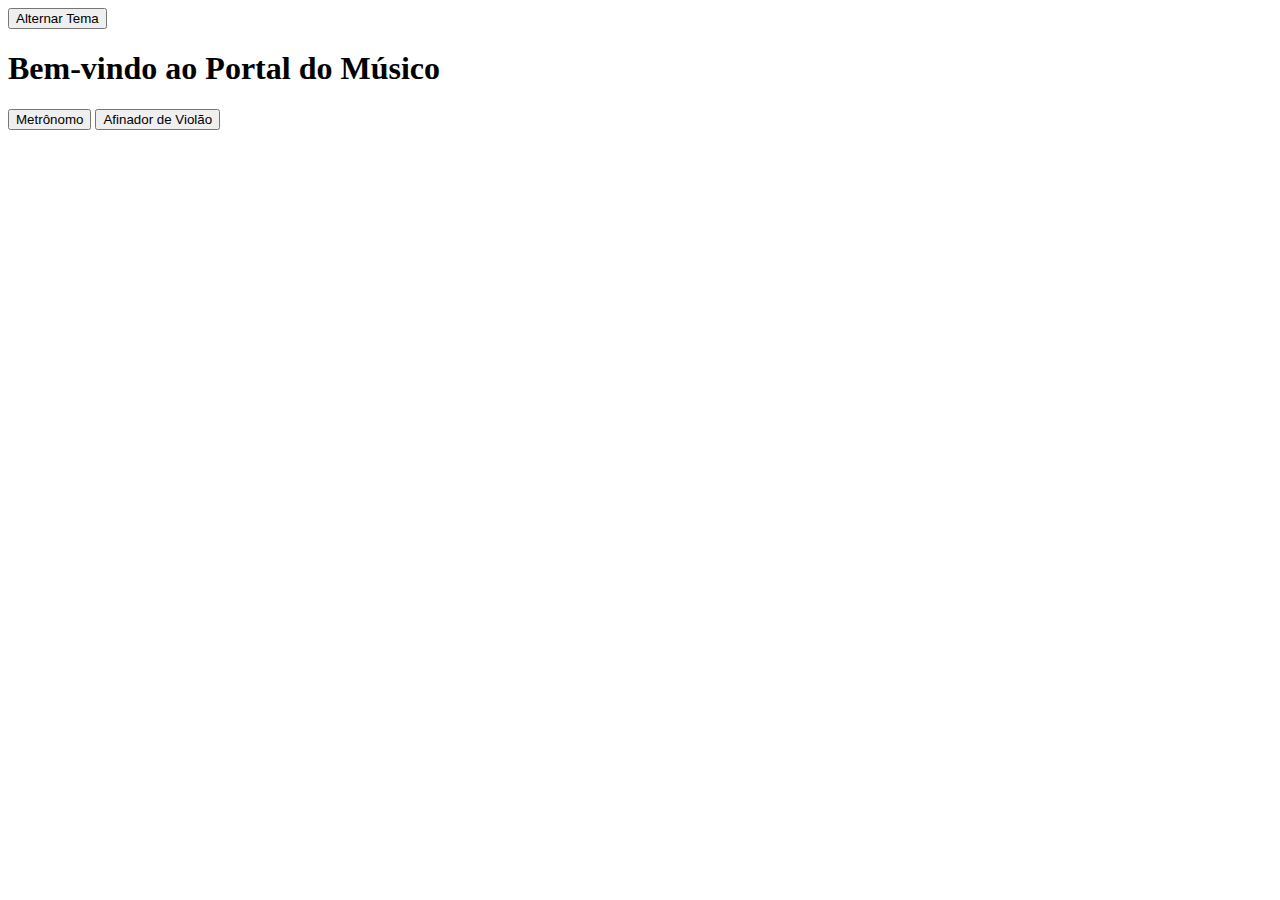
==== index.html @ ab610e9f "Create index.html" ====
<!DOCTYPE html>
<html lang="pt-BR">
<head>
    <meta charset="UTF-8">
    <meta name="viewport" content="width=device-width, initial-scale=1.0">
    <title>Portal do Músico</title>
    <link rel="stylesheet" href="style.css">
</head>
<body>
    <div class="theme-toggle">
        <button onclick="toggleTheme()">Alternar Tema</button>
    </div>

    <header>
        <h1>Bem-vindo ao Portal do Músico</h1>
    </header>

    <main>
        <button onclick="openMetronome()">Metrônomo</button>
        <button onclick="openTuner()">Afinador de Violão</button>
    </main>

    <script src="script.js"></script>
</body>
</html>
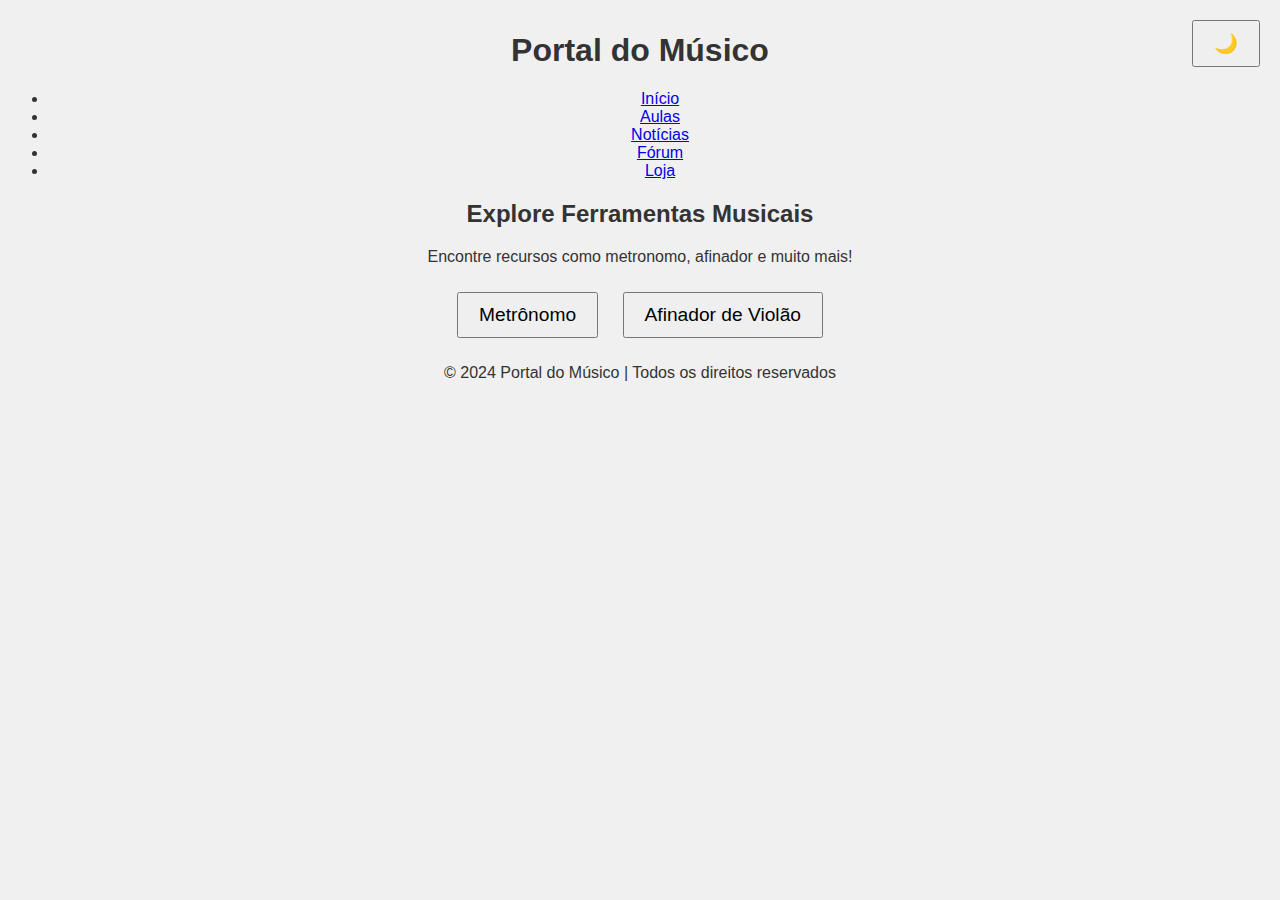
==== commit 9344cf31: "Update index.html" ====
--- a/index.html
+++ b/index.html
@@ -5,20 +5,44 @@
     <meta name="viewport" content="width=device-width, initial-scale=1.0">
     <title>Portal do Músico</title>
     <link rel="stylesheet" href="style.css">
+    <link href="https://fonts.googleapis.com/css2?family=Roboto:wght@400;700&display=swap" rel="stylesheet">
+    <link rel="stylesheet" href="https://cdnjs.cloudflare.com/ajax/libs/font-awesome/5.15.4/css/all.min.css">
 </head>
 <body>
-    <div class="theme-toggle">
-        <button onclick="toggleTheme()">Alternar Tema</button>
-    </div>
-
-    <header>
-        <h1>Bem-vindo ao Portal do Músico</h1>
+    <header class="header">
+        <div class="logo">
+            <h1>Portal do Músico</h1>
+        </div>
+        <nav class="navbar">
+            <ul>
+                <li><a href="#">Início</a></li>
+                <li><a href="#">Aulas</a></li>
+                <li><a href="#">Notícias</a></li>
+                <li><a href="#">Fórum</a></li>
+                <li><a href="#">Loja</a></li>
+            </ul>
+        </nav>
+        <div class="theme-toggle">
+            <button onclick="toggleTheme()">🌙</button>
+        </div>
     </header>
 
-    <main>
-        <button onclick="openMetronome()">Metrônomo</button>
-        <button onclick="openTuner()">Afinador de Violão</button>
+    <main class="main-content">
+        <div class="hero">
+            <h2>Explore Ferramentas Musicais</h2>
+            <p>Encontre recursos como metronomo, afinador e muito mais!</p>
+            <div class="buttons">
+                <button onclick="openMetronome()">Metrônomo</button>
+                <button onclick="openTuner()">Afinador de Violão</button>
+            </div>
+        </div>
     </main>
+
+    <footer class="footer">
+        <div class="footer-content">
+            <p>&copy; 2024 Portal do Músico | Todos os direitos reservados</p>
+        </div>
+    </footer>
 
     <script src="script.js"></script>
 </body>
--- a/style.css
+++ b/style.css
@@ -0,0 +1,57 @@
+/* Tema claro */
+body {
+    font-family: Arial, sans-serif;
+    background-color: #f0f0f0;
+    color: #333;
+    text-align: center;
+}
+
+header h1 {
+    font-size: 2em;
+    margin-top: 1em;
+}
+
+button {
+    padding: 10px 20px;
+    font-size: 1.2em;
+    margin: 10px;
+    cursor: pointer;
+}
+
+/* Tema escuro */
+.dark-theme {
+    background-color: #333;
+    color: #f0f0f0;
+}
+
+.theme-toggle {
+    position: absolute;
+    top: 10px;
+    right: 10px;
+}
+
+.notes button {
+    margin: 5px;
+    padding: 10px 15px;
+    font-size: 1em;
+    cursor: pointer;
+}
+
+.tuner-visualizer {
+    position: relative;
+    width: 300px;
+    height: 10px;
+    background-color: #ddd;
+    margin: 20px auto;
+}
+
+#indicator {
+    position: absolute;
+    width: 5px;
+    height: 100%;
+    background-color: red;
+    left: 50%;
+    transform: translateX(-50%);
+    transition: left 0.1s ease;
+}
+
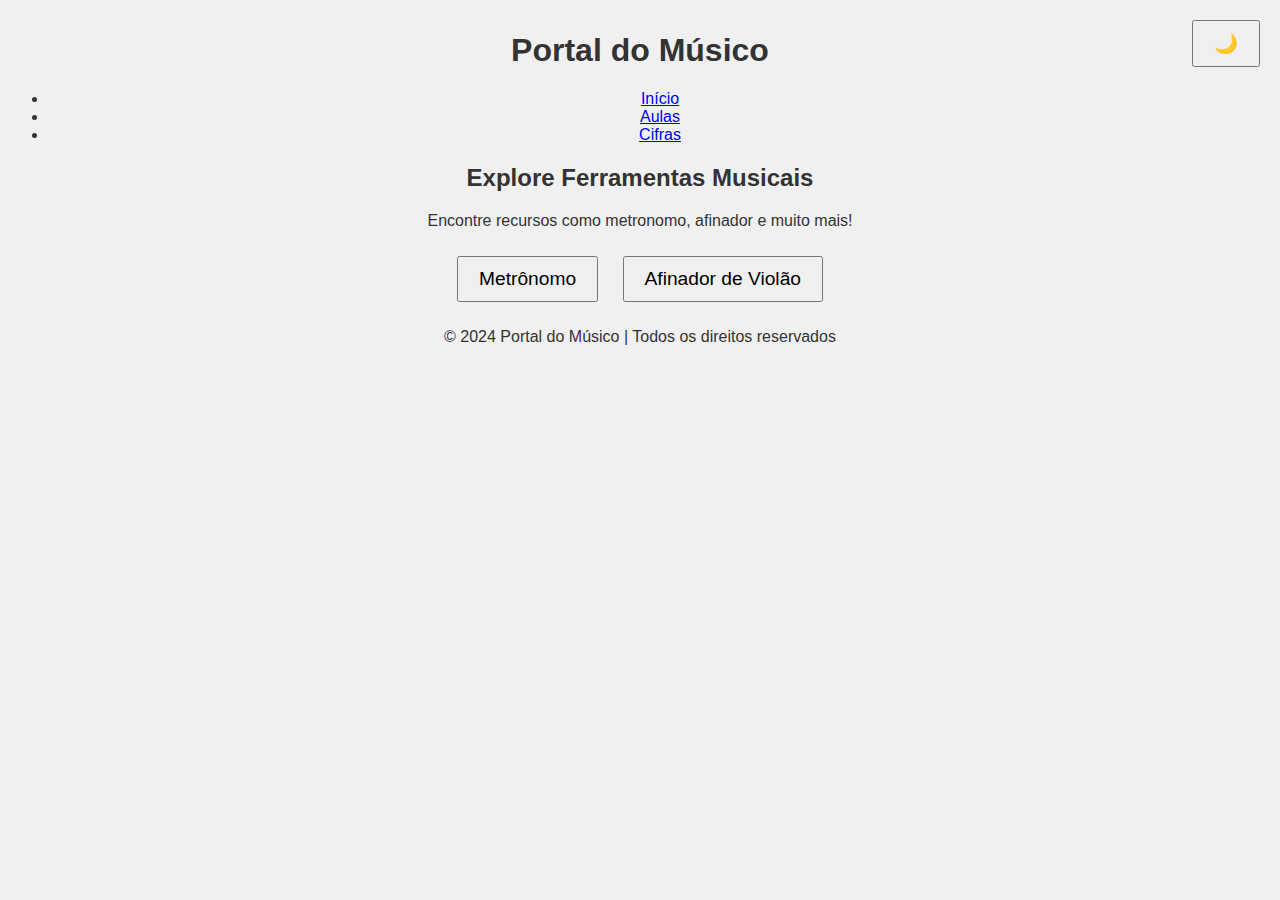
==== commit 0f9971c6: "Update index.html" ====
--- a/index.html
+++ b/index.html
@@ -17,9 +17,7 @@
             <ul>
                 <li><a href="#">Início</a></li>
                 <li><a href="#">Aulas</a></li>
-                <li><a href="#">Notícias</a></li>
-                <li><a href="#">Fórum</a></li>
-                <li><a href="#">Loja</a></li>
+                <li><a href="#">Cifras</a></li>
             </ul>
         </nav>
         <div class="theme-toggle">
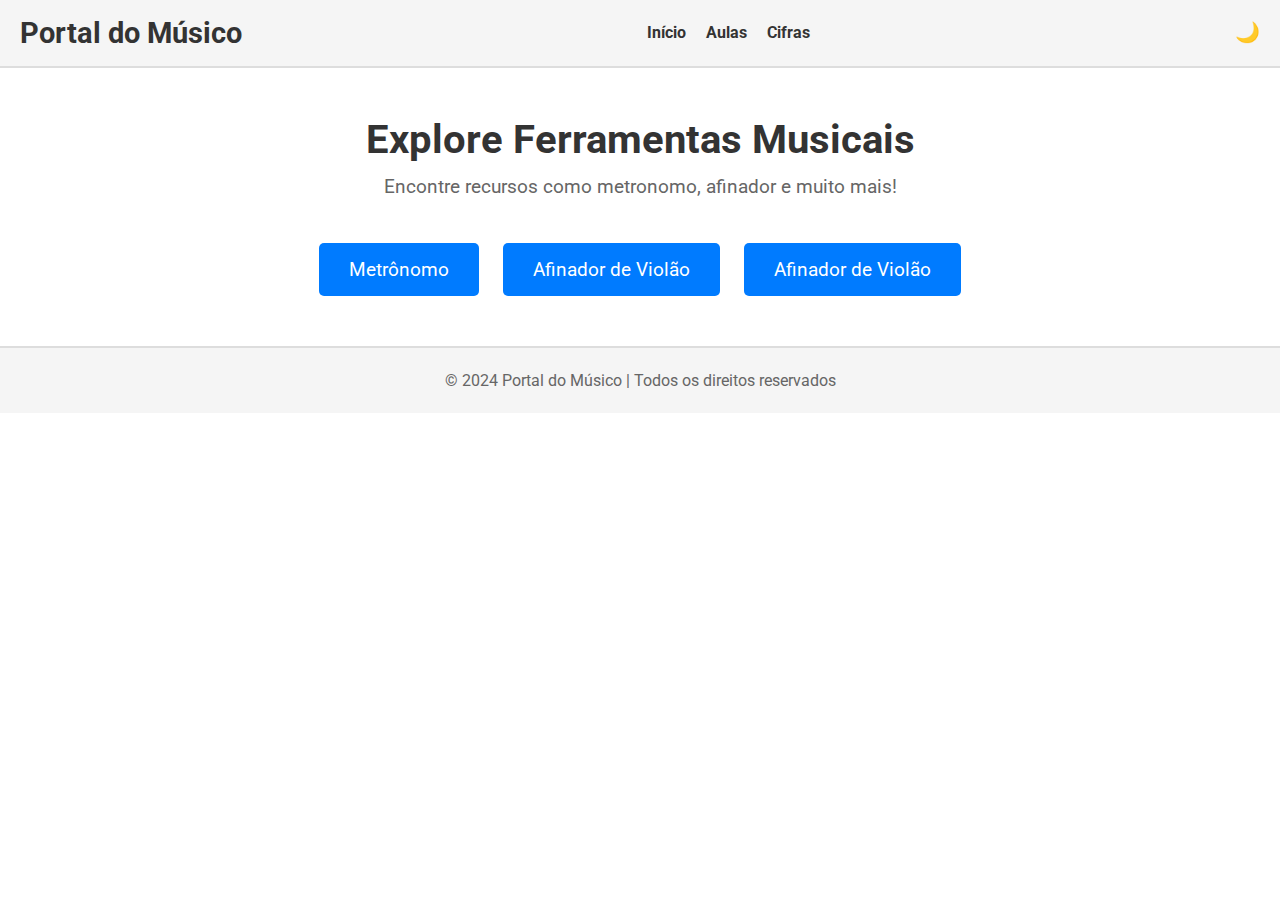
==== commit b6ba85ed: "Update index.html" ====
--- a/index.html
+++ b/index.html
@@ -31,7 +31,8 @@
             <p>Encontre recursos como metronomo, afinador e muito mais!</p>
             <div class="buttons">
                 <button onclick="openMetronome()">Metrônomo</button>
-                <button onclick="openTuner()">Afinador de Violão</button>
+                <button onclick="openTuner()">Afinador de Violão</button>                
+                <button onclick="openRecorder()">Afinador de Violão</button>
             </div>
         </div>
     </main>
--- a/style.css
+++ b/style.css
@@ -1,57 +1,238 @@
-/* Tema claro */
+/* Reset básico */
+* {
+    margin: 0;
+    padding: 0;
+    box-sizing: border-box;
+    font-family: 'Roboto', sans-serif;
+}
+
+/* Corpo do site */
 body {
-    font-family: Arial, sans-serif;
-    background-color: #f0f0f0;
-    color: #333;
+    background-color: #fff;
+    color: #333;
+    font-size: 16px;
+    line-height: 1.6;
+}
+
+/* Cabeçalho */
+.header {
+    display: flex;
+    justify-content: space-between;
+    align-items: center;
+    padding: 10px 20px;
+    background-color: #f5f5f5;
+    border-bottom: 2px solid #ddd;
+}
+
+.header .logo h1 {
+    font-size: 1.8em;
+    color: #333;
+}
+
+.navbar ul {
+    list-style: none;
+    display: flex;
+}
+
+.navbar ul li {
+    margin-right: 20px;
+}
+
+.navbar ul li a {
+    text-decoration: none;
+    color: #333;
+    font-weight: bold;
+    transition: color 0.3s;
+}
+
+.navbar ul li a:hover {
+    color: #007bff;
+}
+
+/* Alternar tema */
+.theme-toggle button {
+    background: none;
+    border: none;
+    font-size: 20px;
+    cursor: pointer;
+}
+
+/* Conteúdo Principal */
+.main-content {
+    padding: 40px 20px;
     text-align: center;
 }
 
-header h1 {
-    font-size: 2em;
-    margin-top: 1em;
-}
-
-button {
-    padding: 10px 20px;
+.hero {
+    max-width: 800px;
+    margin: 0 auto;
+}
+
+.hero h2 {
+    font-size: 2.5em;
+    color: #333;
+}
+
+.hero p {
     font-size: 1.2em;
+    color: #666;
+    margin-bottom: 30px;
+}
+
+.buttons button {
+    background-color: #007bff;
+    color: white;
+    padding: 15px 30px;
+    border: none;
+    font-size: 1.2em;
+    cursor: pointer;
     margin: 10px;
-    cursor: pointer;
-}
-
-/* Tema escuro */
-.dark-theme {
+    border-radius: 5px;
+    transition: background-color 0.3s;
+}
+
+.buttons button:hover {
+    background-color: #0056b3;
+}
+
+/* Rodapé */
+.footer {
+    background-color: #f5f5f5;
+    padding: 20px;
+    text-align: center;
+    border-top: 2px solid #ddd;
+}
+
+.footer p {
+    color: #666;
+}
+
+/* Estilo escuro para alternar tema */
+body.dark-mode {
+    background-color: #121212;
+    color: #e0e0e0;
+}
+
+body.dark-mode .header {
     background-color: #333;
-    color: #f0f0f0;
-}
-
-.theme-toggle {
-    position: absolute;
-    top: 10px;
-    right: 10px;
-}
-
-.notes button {
-    margin: 5px;
-    padding: 10px 15px;
-    font-size: 1em;
-    cursor: pointer;
-}
-
-.tuner-visualizer {
-    position: relative;
-    width: 300px;
-    height: 10px;
-    background-color: #ddd;
-    margin: 20px auto;
-}
-
-#indicator {
-    position: absolute;
-    width: 5px;
-    height: 100%;
-    background-color: red;
-    left: 50%;
-    transform: translateX(-50%);
-    transition: left 0.1s ease;
-}
-
+}
+
+body.dark-mode .navbar ul li a {
+    color: #e0e0e0;
+}
+
+body.dark-mode .navbar ul li a:hover {
+    color: #007bff;
+}
+
+body.dark-mode .hero h2 {
+    color: #e0e0e0;
+}
+
+body.dark-mode .hero p {
+    color: #b0b0b0;
+}
+
+body.dark-mode .buttons button {
+    background-color: #007bff;
+    color: white;
+}
+
+body.dark-mode .footer {
+    background-color: #333;
+}
+
+body.dark-mode .footer p {
+    color: #b0b0b0;
+}
+
+/* Media Queries para Responsividade */
+
+/* Para dispositivos móveis */
+@media (max-width: 768px) {
+    .header {
+        flex-direction: column;
+        text-align: center;
+    }
+
+    .navbar ul {
+        flex-direction: column;
+        padding: 10px 0;
+    }
+
+    .navbar ul li {
+        margin-right: 0;
+        margin-bottom: 10px;
+    }
+
+    .hero h2 {
+        font-size: 2em;
+    }
+
+    .hero p {
+        font-size: 1em;
+        margin-bottom: 20px;
+    }
+
+    .buttons button {
+        width: 100%;
+        padding: 15px;
+        font-size: 1.1em;
+    }
+}
+
+/* Para tablets (largura entre 768px e 1024px) */
+@media (min-width: 768px) and (max-width: 1024px) {
+    .header {
+        flex-direction: column;
+        text-align: center;
+    }
+
+    .navbar ul {
+        flex-direction: column;
+        padding: 10px 0;
+    }
+
+    .navbar ul li {
+        margin-right: 0;
+        margin-bottom: 10px;
+    }
+
+    .hero h2 {
+        font-size: 2.2em;
+    }
+
+    .hero p {
+        font-size: 1.1em;
+    }
+
+    .buttons button {
+        width: 45%;
+        padding: 12px;
+        font-size: 1.2em;
+    }
+}
+
+/* Para desktops grandes (largura acima de 1024px) */
+@media (min-width: 1024px) {
+    .navbar ul {
+        display: flex;
+    }
+
+    .navbar ul li {
+        margin-right: 20px;
+    }
+
+    .hero h2 {
+        font-size: 2.5em;
+    }
+
+    .hero p {
+        font-size: 1.2em;
+    }
+
+    .buttons button {
+        padding: 15px 30px;
+        font-size: 1.2em;
+    }
+}
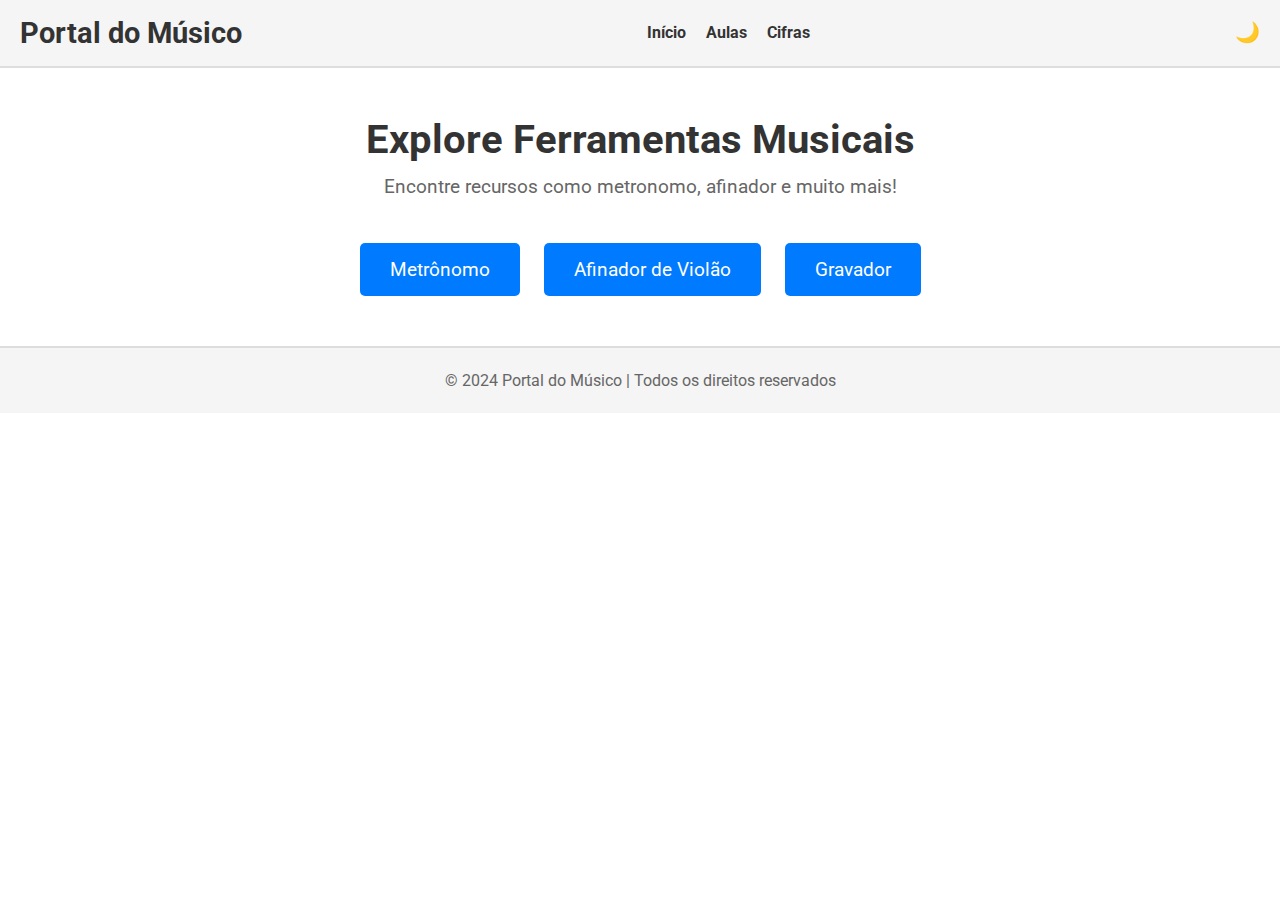
==== commit 9d8281c8: "Update index.html" ====
--- a/index.html
+++ b/index.html
@@ -32,7 +32,7 @@
             <div class="buttons">
                 <button onclick="openMetronome()">Metrônomo</button>
                 <button onclick="openTuner()">Afinador de Violão</button>                
-                <button onclick="openRecorder()">Afinador de Violão</button>
+                <button onclick="openRecorder()">Gravador</button>
             </div>
         </div>
     </main>
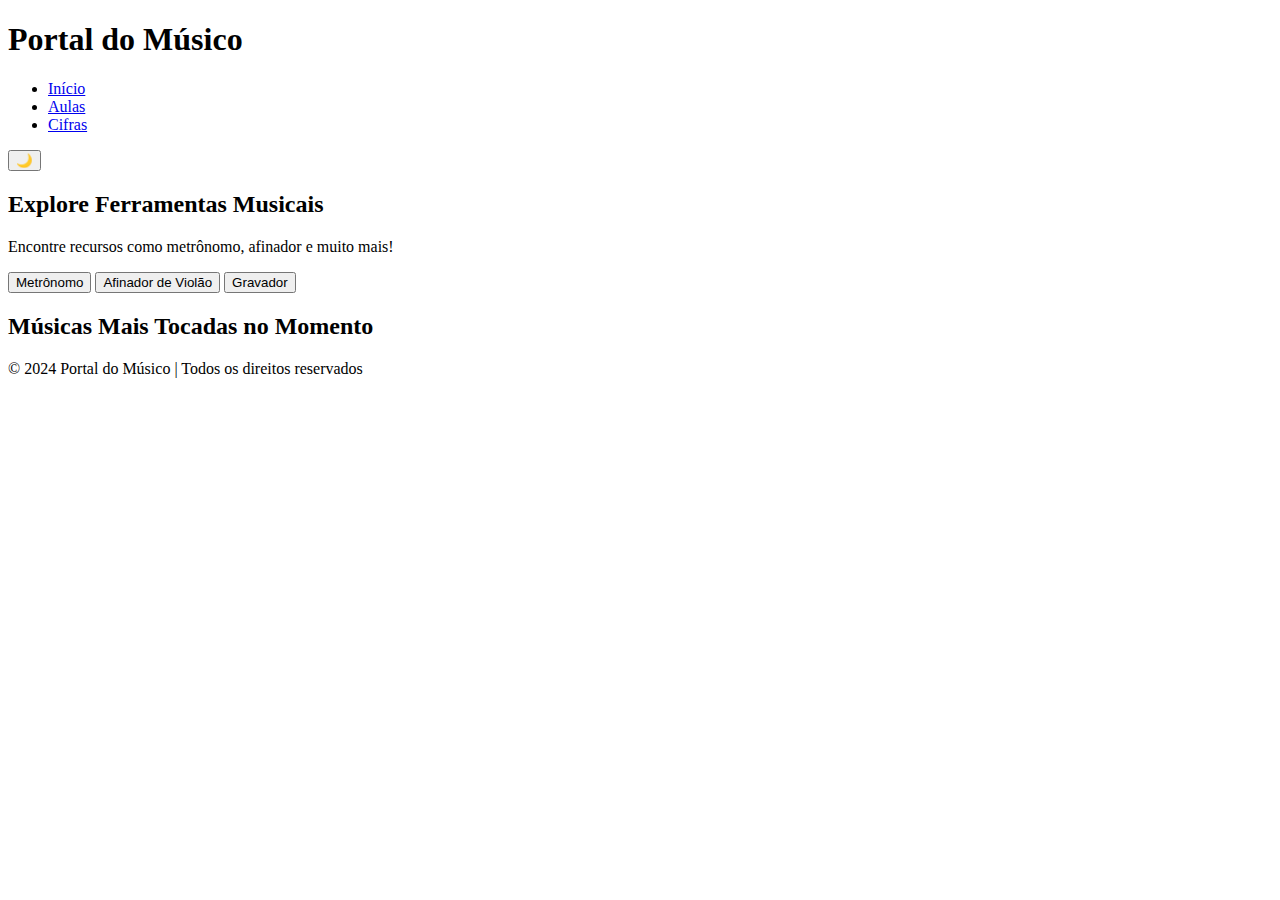
==== commit 4269aebf: "Update index.html" ====
--- a/index.html
+++ b/index.html
@@ -1,13 +1,15 @@
 <!DOCTYPE html>
 <html lang="pt-BR">
+
 <head>
     <meta charset="UTF-8">
     <meta name="viewport" content="width=device-width, initial-scale=1.0">
     <title>Portal do Músico</title>
-    <link rel="stylesheet" href="style.css">
+    <link rel="stylesheet" href="styles.css">
     <link href="https://fonts.googleapis.com/css2?family=Roboto:wght@400;700&display=swap" rel="stylesheet">
     <link rel="stylesheet" href="https://cdnjs.cloudflare.com/ajax/libs/font-awesome/5.15.4/css/all.min.css">
 </head>
+
 <body>
     <header class="header">
         <div class="logo">
@@ -28,13 +30,21 @@
     <main class="main-content">
         <div class="hero">
             <h2>Explore Ferramentas Musicais</h2>
-            <p>Encontre recursos como metronomo, afinador e muito mais!</p>
+            <p>Encontre recursos como metrônomo, afinador e muito mais!</p>
             <div class="buttons">
                 <button onclick="openMetronome()">Metrônomo</button>
-                <button onclick="openTuner()">Afinador de Violão</button>                
+                <button onclick="openTuner()">Afinador de Violão</button>
                 <button onclick="openRecorder()">Gravador</button>
             </div>
         </div>
+
+        <section class="top-music">
+            <h2>Músicas Mais Tocadas no Momento</h2>
+            <div class="music-list">
+                <!-- As músicas serão adicionadas aqui dinamicamente -->
+            </div>
+        </section>
+        
     </main>
 
     <footer class="footer">
@@ -43,6 +53,81 @@
         </div>
     </footer>
 
-    <script src="script.js"></script>
+    <script>
+        // Função para pegar o token de acesso
+        async function getAccessToken() {
+            const clientId = '1ca02f4c12f247de9ef1552f920e191e'; // Substitua pelo seu Client ID
+            const clientSecret = 'fab35dd8d9d044f281c89d264c65e20f'; // Substitua pelo seu Client Secret
+            const authHeader = 'Basic ' + btoa(clientId + ':' + clientSecret);
+
+            const response = await fetch('https://accounts.spotify.com/api/token', {
+                method: 'POST',
+                headers: {
+                    'Authorization': authHeader,
+                    'Content-Type': 'application/x-www-form-urlencoded',
+                },
+                body: 'grant_type=client_credentials',
+            });
+            const data = await response.json();
+            return data.access_token;
+        }
+
+        // Função para pegar as músicas mais tocadas
+        async function fetchTopTracks() {
+            const token = await getAccessToken();
+            if (!token) {
+                alert('Não foi possível obter o token de acesso.');
+                return;
+            }
+
+            const response = await fetch('https://api.spotify.com/v1/me/top/tracks', {  // Mudado para pegar as músicas mais tocadas
+                method: 'GET',
+                headers: {
+                    'Authorization': `Bearer ${token}`,
+                },
+            });
+
+            const data = await response.json();
+            return data.items; // Lista de músicas mais tocadas
+        }
+
+        // Função para exibir as músicas no HTML
+        async function displayTopTracks() {
+            const topTracks = await fetchTopTracks();
+            const musicList = document.querySelector('.music-list'); // Assume que você tem uma classe .music-list no seu HTML
+
+            if (!topTracks || topTracks.length === 0) {
+                musicList.innerHTML = '<p>Não foi possível carregar as músicas.</p>';
+                return;
+            }
+
+            topTracks.forEach(track => {
+                const musicItem = document.createElement('div');
+                musicItem.classList.add('music-item');
+
+                musicItem.innerHTML = `
+                    <h3>${track.name}</h3>
+                    <p>Artista: ${track.artists[0].name}</p>
+                    <button onclick="playSample('${track.preview_url}')">Ouvir amostra</button>
+                `;
+
+                musicList.appendChild(musicItem);
+            });
+        }
+
+        // Função para tocar amostra
+        function playSample(previewUrl) {
+            if (previewUrl) {
+                const audio = new Audio(previewUrl);
+                audio.play();
+            } else {
+                alert('Amostra não disponível.');
+            }
+        }
+
+        displayTopTracks();  // Chama a função para exibir as músicas
+    </script>
+
 </body>
+
 </html>
